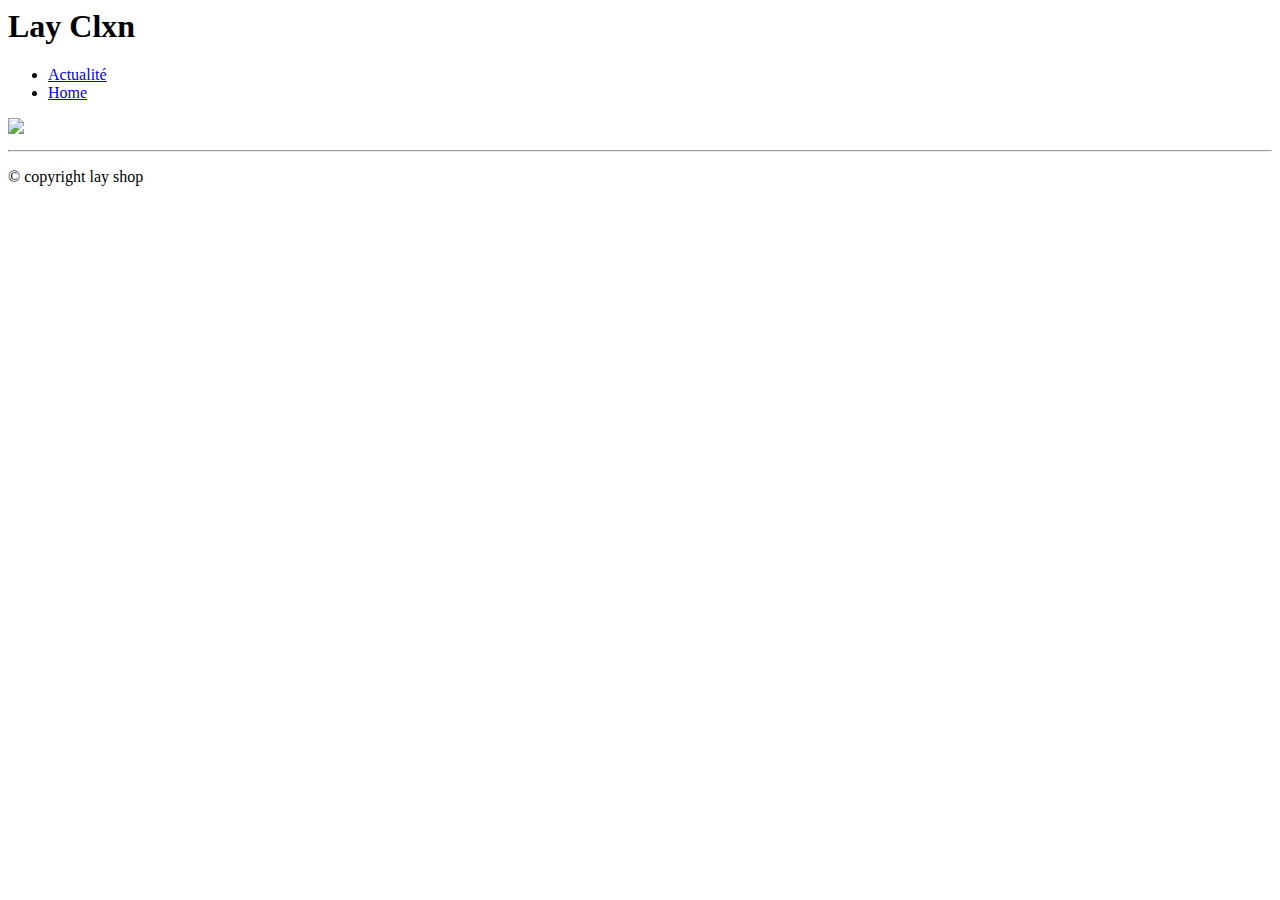
==== index.html @ ae61a5e9 "Update index.html" ====
<html lang="fr">
    <head>
        <title>Lay Clxn</title>
        <link rel="stylesheet" href="style.css"> 
    </head>
    <body>
        
            <h1>Lay Clxn</h1>

        <div class="nav">
        <ul>
          <li class="active"> <a href="index.html">Actualité</a></li>
          <li><a href="home.html">Home</a></li>
        </ul>
            
            

            

       
    
        
    
            <div class="lol">
        <img src="banniere-tournoi-e-sport_92741-119 (1).webp">
        <p>
        </p>
        </div>
    

        <hr>

        <p>&copy; copyright lay shop  </p>
    </body>
</html>
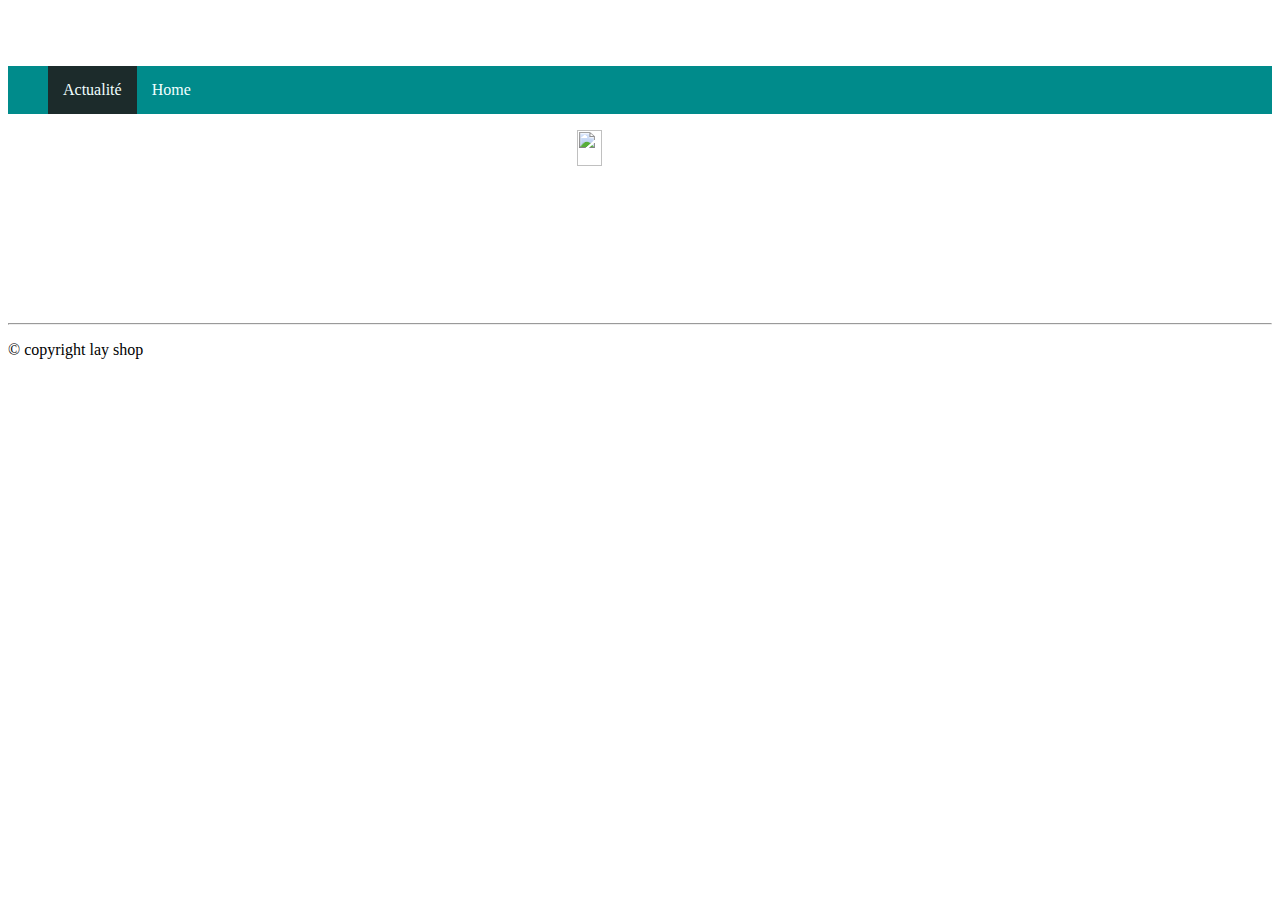
==== commit 28079523: "Update index.html" ====
--- a/index.html
+++ b/index.html
@@ -12,6 +12,7 @@
           <li class="active"> <a href="index.html">Actualité</a></li>
           <li><a href="home.html">Home</a></li>
         </ul>
+        </div>
             
             
 
--- a/style.css
+++ b/style.css
@@ -0,0 +1,75 @@
+body{
+    background-color: withesmocke;
+}
+
+/* Navigation */
+.nav ul{
+list-style-type: none ;
+overflow: hidden;
+background-color: darkcyan;
+}
+
+.nav li{
+    float: left;
+}
+
+.nav li a{
+    color: azure;
+    text-decoration:none ;
+    display:block;
+    padding: 15px;
+}
+
+.nav li a:hover{
+    background-color:rgb(44, 63, 63);
+}
+
+.active{
+    background-color:rgb(28, 43, 43);
+}
+
+.nav{
+  position: sticky;
+  top:0;
+}
+
+
+
+
+
+/* lol */
+h1{
+    text-align: center;
+    color:white;
+}
+
+img{
+  width: 20%;
+  display: flex;
+  margin: auto;
+}
+
+
+
+.lol{
+    margin-left: auto;
+    margin-right: auto;
+    width: 90%; 
+
+
+}
+
+@media screen and (min-width: 1080px){
+    .lol{
+        width: 50%;
+    }
+
+    .table{
+        width: 50%;
+    }
+    
+
+}
+
+
+
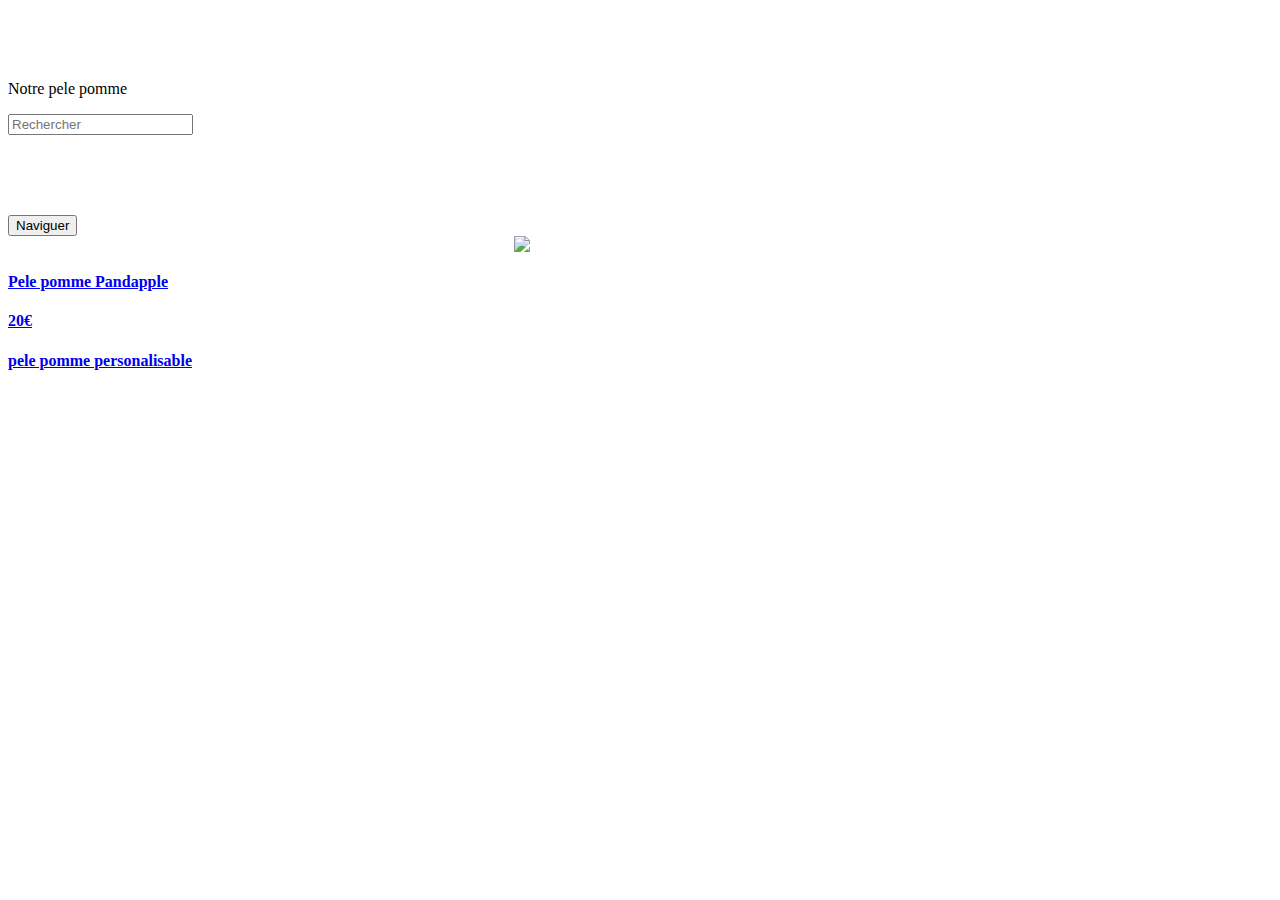
==== commit 59554e9a: "Update index.html" ====
--- a/index.html
+++ b/index.html
@@ -1,36 +1,59 @@
-<html lang="fr">
-    <head>
-        <title>Lay Clxn</title>
-        <link rel="stylesheet" href="style.css"> 
-    </head>
-    <body>
-        
-            <h1>Lay Clxn</h1>
+<!DOCTYPE html>
+<html lang="en">
 
-        <div class="nav">
-        <ul>
-          <li class="active"> <a href="index.html">Actualité</a></li>
-          <li><a href="home.html">Home</a></li>
-        </ul>
+<head>
+    <meta charset="UTF-8">
+    <meta name="viewport" content="width=device-width, initial-scale=1.0">
+    <title>Pandapple</title>
+    <link rel="stylesheet" href="style.css">
+    <link rel="stylesheet" href="https://use.fontawesome.com/releases/v5.13.0/css/all.css" />
+</head>
+
+<body>
+    <!-- Barre de navigation -->
+    <nav>
+        <h1>Pandapple</h1>
+        <div class="onglet">
+            <p class="link">Notre pele pomme</p>
+            <form>
+                <input type="search" placeholder="Rechercher">
+            </form>
+
         </div>
-            
-            
+    </nav>
+    <!-- Fin de la barre de navigation -->
 
-            
+    <!-- Header -->
+    <header>
+        <h1>Notre boutique en ligne </h1>
+        <button>Naviguer</button>
+    </header>
 
-       
-    
-        
-    
-            <div class="lol">
-        <img src="banniere-tournoi-e-sport_92741-119 (1).webp">
-        <p>
-        </p>
+    <!-- Header -->
+
+    <!-- Section principale -->
+    <section class="main">
+        <!-- Ma carte  -->
+        <div class="card">
+            <div class="card">
+                <img src="lol.png">
+                
+                    <class="card-header"> <a href="home.html">
+                            <h4 class="title">Pele pomme Pandapple</h4>
+                            <h4 class="price">20€</h4>
+                            <h4 class="card-body">
+                                <p>pele pomme personalisable</p>
+                            </h4>
+                        </a>
+
+                
+            </div>
+
         </div>
-    
+        <!-- Fin de ma carte  -->
+    </section>
+    <!-- Fin section principale -->
 
-        <hr>
+</body>
 
-        <p>&copy; copyright lay shop  </p>
-    </body>
 </html>
